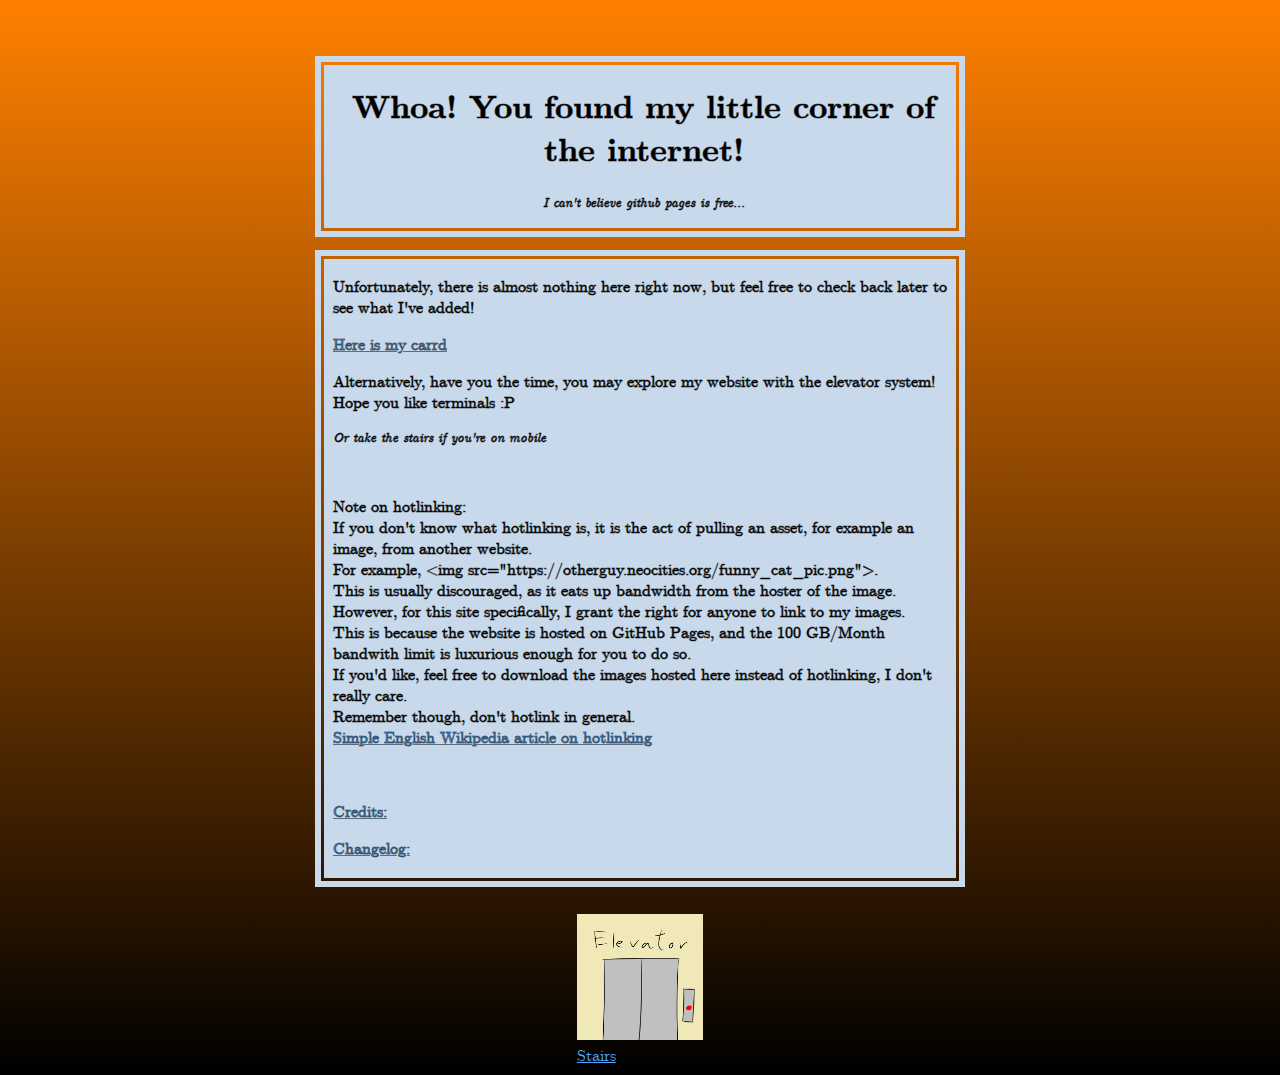
==== index.html @ e05d851a "Added stekinox's icon" ====
<!DOCTYPE html>
<html>
  <head>
    <meta charset="UTF-8">
    <meta name="viewport" content="width=device-width, initial-scale=1.0">
    <title>Ultrio's cool base</title>
    <!-- The style.css file allows you to change the look of your web pages.
         If you include the next line in all your web pages, they will all share the same look.
         This makes it easier to make new pages for your site. -->
    <link rel="icon" type="image/x-icon" href="Assets/Images/Icons/U.png">
    <link href="style.css" rel="stylesheet" type="text/css" media="all">
    <script src="main.js"></script>
  </head>
  <body>
    <div id="mainContent" class="centered">
      <div id="topFrame" class="frame">
        <h1>Whoa! You found my little corner of the internet!</h1>
        <p class="smallComment">I can't believe github pages is free...</p>
      </div>
      <div id="middleFrame" class="frame">
        <p>
          Unfortunately, there is almost nothing here right now, but feel free to check back later to see what I've added!
        </p>
        <a href="https://ultrio.carrd.co/">Here is my carrd</a>
        <p>
          Alternatively, have you the time, you may explore my website with the elevator system! Hope you like terminals :P
        </p>
        <p class="smallComment">Or take the stairs if you're on mobile</p>
        <br>
        <p>
          Note on hotlinking:<br>
          If you don't know what hotlinking is, it is the act of pulling an asset, for example an image, from another website.<br>
          For example, &lt;img src="https://otherguy.neocities.org/funny_cat_pic.png"&gt;.<br>
          This is usually discouraged, as it eats up bandwidth from the hoster of the image.<br>
          However, for this site specifically, I grant the right for anyone to link to my images.<br>
          This is because the website is hosted on GitHub Pages, and the 100 GB/Month bandwith limit is luxurious enough for you to do so.<br>
          If you'd like, feel free to download the images hosted here instead of hotlinking, I don't really care.<br>
          Remember though, don't hotlink in general.<br>
          <a href="https://simple.wikipedia.org/wiki/Hotlinking">Simple English Wikipedia article on hotlinking</a>
        </p>
        <br>
        <p>
          <p>
            <a
              href="#"
              onclick="event.preventDefault(); let cl = document.getElementById('credits'); cl.style.display = cl.style.display == 'none' ? 'block' : 'none'"
            >Credits:</a>
            <div id="credits">
              <ul>
                <li><a href="https://neocities.org">Neocities</a> by Kyle Drake, thank you for making the web awesome again! Former host of my website.</li>
                <li><a href="https://pages.github.com/">Github pages</a> by Github Inc., I mean what can I say</li>
                <li><a href="https://terminal.jcubic.pl/">jQuery Terminal</a> by <a href="https://github.com/jcubic/jquery.terminal/blob/master/README.md">so many people</a></li>
                <li><a href="https://ptable.com">ptable.com</a> by <a href="https://dayah.com/">Michael Dayah</a></li>
                <li><a href="https://pegjs.org/">PEG.js</a>, just check their site for credits idek</li>
              </ul>
            </div>
          </p>
          <a
          href="#"
          onclick="event.preventDefault(); let cl = document.getElementById('changelog'); cl.style.display = cl.style.display == 'none' ? 'block' : 'none'"
          >Changelog:</a>
          <div id="changelog">
            <h2>2024/06/27</h2>
            <ul>
              <li>Added tip on hotlinking</li>
              <li>Added stek's icon</li>
            </ul>
            <h2>2024/06/26</h2>
            <ul>
              <li>Added more artists to art page</li>
              <li>Storeyed button now hosted locally per request</li>
            </ul>
            <h2>2024/05/12</h2>
            <ul>
              <li>MQotUS nerfed</li>
            </ul>
            <h2>2024/05/11</h2>
            <ul>
              <li>Added more songs to music page</li>
              <li>Changed MQotUS</li>
            </ul>
            <h2>2024/05/02</h2>
            <ul>
              <li>Added more artists to art page</li>
            </ul>
            <h2>2024/05/01</h2>
            <ul>
              <li>Added more artists to art page</li>
              <li>Bronze now has an icon</li>
              <li>MothCPU's shoutout now has a really attention-grabbing button instead of text</li>
              <li>Changed some sizing on the last elements of art page</li>
            </ul>
            <h2>2024/04/08</h2>
            <ul>
              <li>Updated question of the update session in math page</li>
            </ul>
            <h2>2024/02/04</h2>
            <ul>
              <li>Added more links in art and music page</li>
              <li>Added more songs in music page</li>
            </ul>
            <h2>2024/01/30</h2>
            <ul>
              <li>Added more artists in artist shoutout page</li>
              <li>Added missing icons in artist shoutout page</li>
              <li>Remembered to change changelog</li>
            </ul>
            <h2>2024/01/29</h2>
            <ul>
              <li>Updated question of the update session in math page</li>
              <li>Added more artists in artist shoutout page</li>
              <li>Added missing icons in artist shoutout page</li>
              <li>Removed extraneous <code lang="html">&lt;block&gt;</code> tag</li>
            </ul>
            <h2>2023/11/02</h2>
            <ul>
              <li>Updated question of the update session in math page (Yes it took me 6 months what about it)</li>
            </ul>
            <h2>2023/09/17</h2>
            <ul>
              <li>Migrated to Github</li>
            </ul>
            <h2>2023/08/25</h2>
            <ul>
              <li>Added word-wrap: break-word; to main css</li>
            </ul>
            <h2>2023/08/21</h2>
            <ul>
              <li>Changed palette to something that looks better.</li>
            </ul>
            <h2>2023/08/06</h2>
            <ul>
              <li>Added bandcamp page to music page</li>
              <li>Added additional music to the list</li>
            </ul>
            <h2>2023/07/02</h2>
            <ul>
              <li>Cross-linked tumblr page in elevator</li>
            </ul>
            <h2>2023/07/01</h2>
            <ul>
              <li>Added panic button to elevator</li>
            </ul>
            <h2>2023/06/18</h2>
            <ul>
              <li>Added flake's icon to art page</li>
            </ul>
            <h2>2023/06/13</h2>
            <ul>
              <li>Added some artist icons art page</li>
            </ul>
            <h2>2023/06/11</h2>
            <ul>
              <li>Added more artists to art page</li>
            </ul>
            <h2>2023/05/13</h2>
            <ul>
              <li>Added maths page</li>
            </ul>
            <h2>2023/04/28</h2>
            <ul>
              <li>Added stairs</li>
            </ul>
            <h2>2023/04/23</h2>
            <ul>
              <li>Moved Soundcloud link from "Music I make" to "Here's my soundcloud" in Music Page</li>
              <li>Fixed typos</li>
              <li>Added songs to music I like</li>
              <li>Thanked neocities</li>
            </ul>
            <h2>2023/04/22</h2>
            <ul>
              <li>Moved ptable.com to elevator terminal and added soundcloud to music page</li>
            </ul>
            <h2>2023/04/20</h2>
            <ul>
              <li>Added ptable.com</li>
            </ul>
            <h2>2023/04/15</h2>
            <ul>
              <li>Added music page</li>
              <li>Added credits for various libraries</li>
              <li>Added time display to elevator terminal</li>
            </ul>
            <h2>2023/04/14</h2>
            <ul>
              <li>Added website icon</li>
            </ul>
            <h2>2023/04/10</h2>
            <ul>
              <li>Added coordGo command to elevator terminal</li>
              <li>Added Aymbord icon to art shoutouts</li>
              <li>Added 20% icon to art shoutouts</li>
            </ul>
          </div>
        </p>
      </div>
      <div id="elevatorDiv" class="centered">
        <a href="elevator_interior.html?destination=index.html" id="elevLink">
          <img src="Assets/Images/Elevator/elevator_closed.png" id="elevator" onmouseover="openElevator()" onmouseleave="closeElevator()">
        </a>
        <a href="stairs.html">Stairs</a>
      </div>
    </div>
    <script>
      document.getElementById("elevLink").href=(`elevator_interior.html?destination=index.html`)
      document.getElementById('changelog').style.display = "none"
      document.getElementById('credits').style.display = "none"
    </script>
  </body>
</html>
---- style.css ----
/* CSS is how you can add style to your website, such as colors, fonts, and positioning of your
   HTML content. To learn how to do something, just try searching Google for questions like
   "how to change link color." */

:root {
    --highlight: linear-gradient(315deg, rgba(255, 213, 0, 1) 50%, rgba(255, 255, 255, 1) 80%, rgba(255, 213, 0, 1) 100%);
    --text: #000000;
    --background: #FF8000;
    --primary: #4fa6fc;
    --secondary: #c7d9ea;
    --accent: #736085;
}

@font-face {
    font-family: CMU;
    src: url("Assets/Fonts/cmunrm.ttf");
}

@font-face {
    font-family: CMU;
    src: url("Assets/Fonts/cmunti.ttf");
    font-style: italic;
}

@font-face {
    font-family: CMU;
    src: url("Assets/Fonts/cmunbx.ttf");
    font-weight: bold;
}

@font-face {
    font-family: CMU;
    src: url("Assets/Fonts/cmunbi.ttf");
    font-style: italic;
    font-weight: bold;
}

@font-face {
    font-family: VCR;
    src: url("Assets/Fonts/VCR_OSD_MONO_1.001.ttf");
}

html {
    min-height:100%;
}

body {
    background: linear-gradient(180deg, var(--background) 0%, black 100%);
    background-repeat: no-repeat;
    text-shadow: black;
    font-family: CMU;
    height: 100%
}

.smallComment {
    font-size: calc(5em/6);
    font-family: CMU;
    font-style: italic;
}

.centered {
    margin: auto;
    width: 50%;
}

#mainContent {
    padding-top: 2%;
}

/* Yeah no palettes are stupid */

#topFrame {
    text-align: center;
}

.frame {
    background-color: var(--secondary);
    border-color: black;
    color: var(--text);
    outline: .5vw solid;
    outline-offset: .25vw;
    outline-color: var(--secondary);
    padding: .2vh;
    padding-left: 1vh;
    -webkit-text-stroke: 1px #00000080;
    margin-top: 3.5vh;
}

a:link {color: var(--primary);}
a:hover {color: var(--accent);}
a:visited {color: #333333;}
a:active {color: var(--background);}

#elevatorDiv {
    margin-top: 4vh;
    max-width: 20%;
    max-height: 20%;
}

#elevator {
    max-width: 100%;
    max-height: 100%;
}

#changelog {
    display:none;
}
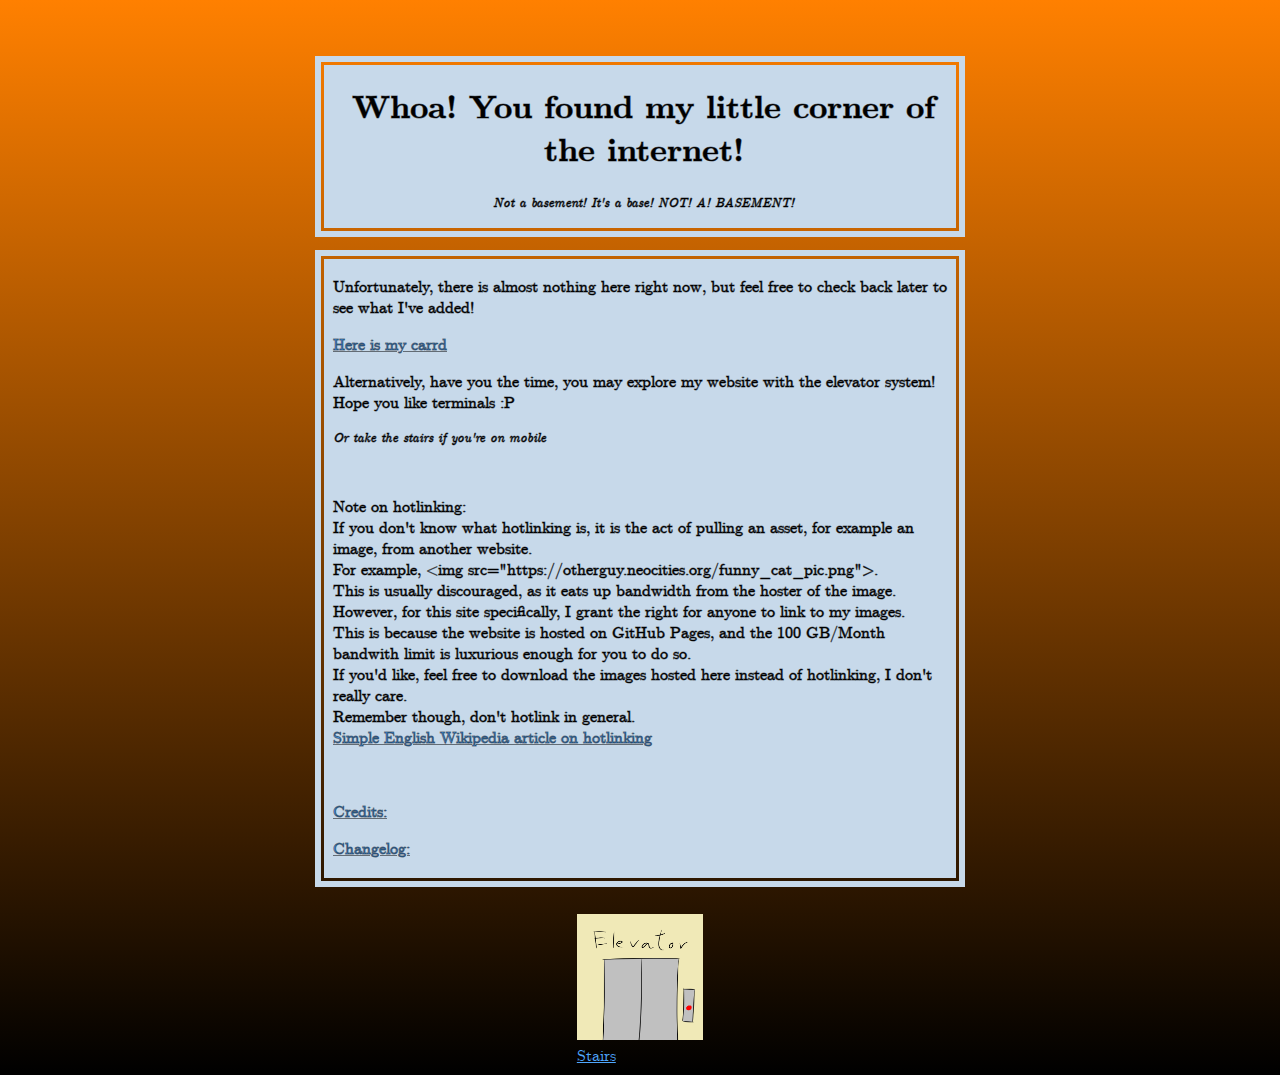
==== commit 4677e2ab: "Changed main page subtitle" ====
--- a/index.html
+++ b/index.html
@@ -15,7 +15,7 @@
     <div id="mainContent" class="centered">
       <div id="topFrame" class="frame">
         <h1>Whoa! You found my little corner of the internet!</h1>
-        <p class="smallComment">I can't believe github pages is free...</p>
+        <p class="smallComment">Not a basement! It's a base! NOT! A! BASEMENT!</p>
       </div>
       <div id="middleFrame" class="frame">
         <p>
@@ -64,6 +64,7 @@
             <ul>
               <li>Added tip on hotlinking</li>
               <li>Added stek's icon</li>
+              <li>Changed main page subtitle from "I can't believe github pages is free..."</li>
             </ul>
             <h2>2024/06/26</h2>
             <ul>
